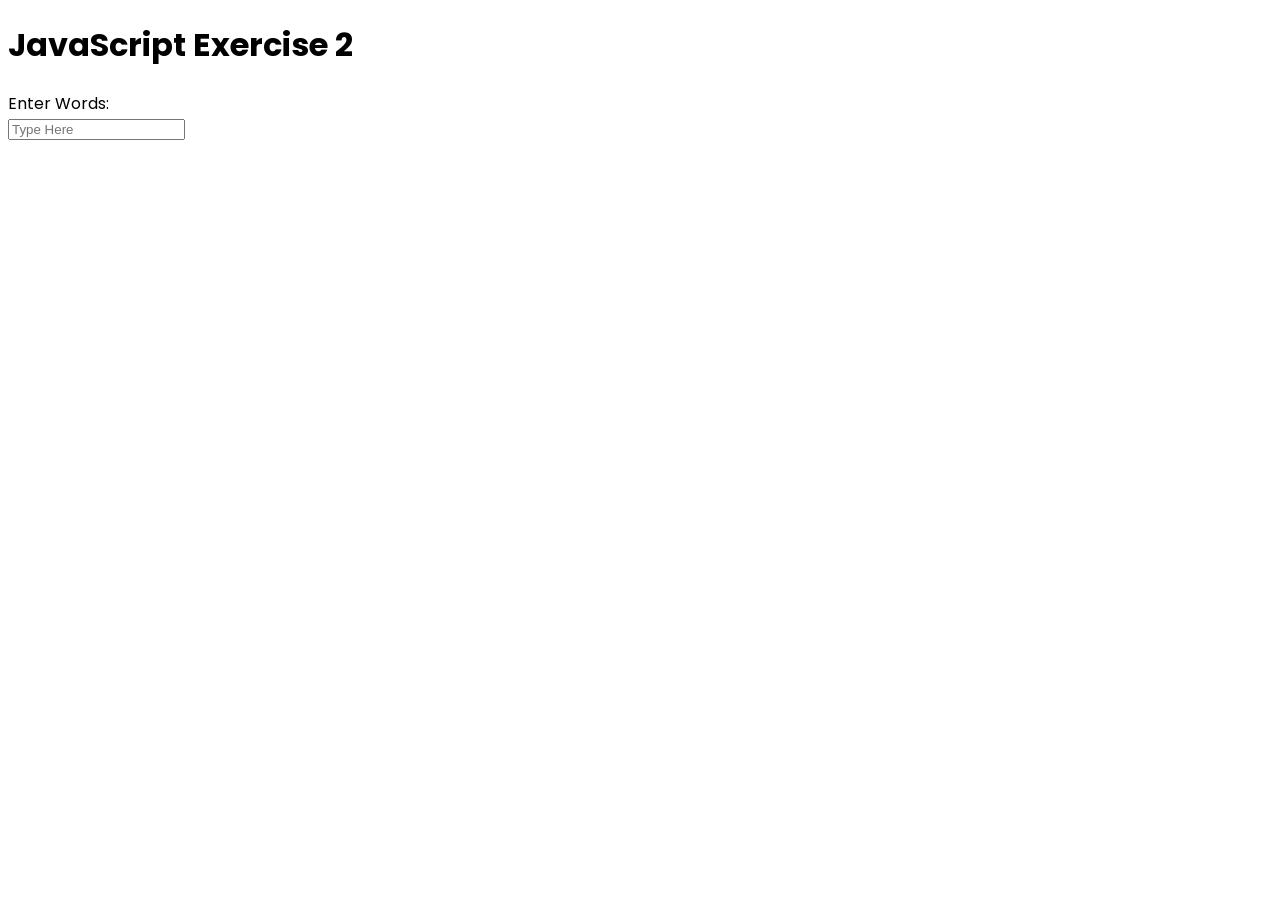
==== JS-Exercise-2/index.html @ 2dadc084 "[WIP] JS Exercise 02" ====
<!DOCTYPE html>
<html lang="en">
    <head>
        <meta charset="UTF-8">
        <meta name="viewport" content="width=device-width, initial-scale=1.0">
        <link rel="preconnect" href="https://fonts.googleapis.com">
        <link rel="preconnect" href="https://fonts.gstatic.com" crossorigin>
        <link
            href="https://fonts.googleapis.com/css2?family=Poppins:ital,wght@0,100;0,200;0,300;0,400;0,500;0,600;0,700;0,800;0,900;1,100;1,200;1,300;1,400;1,500;1,600;1,700;1,800;1,900&display=swap"
            rel="stylesheet">
        <style> body{font-family: 'Poppins', sans-serif;} </style>
        <title>JS Exercise 2</title>
    </head>
    <body>

        <h1>JavaScript Exercise 2</h1>

        <form id="demo">
            <label for="input">Enter Words:</label> <br>
            <input type="text" placeholder="Type Here" id="input"> <br>
        </form>


        <script src="./script.js"></script>
    </body>
</html>
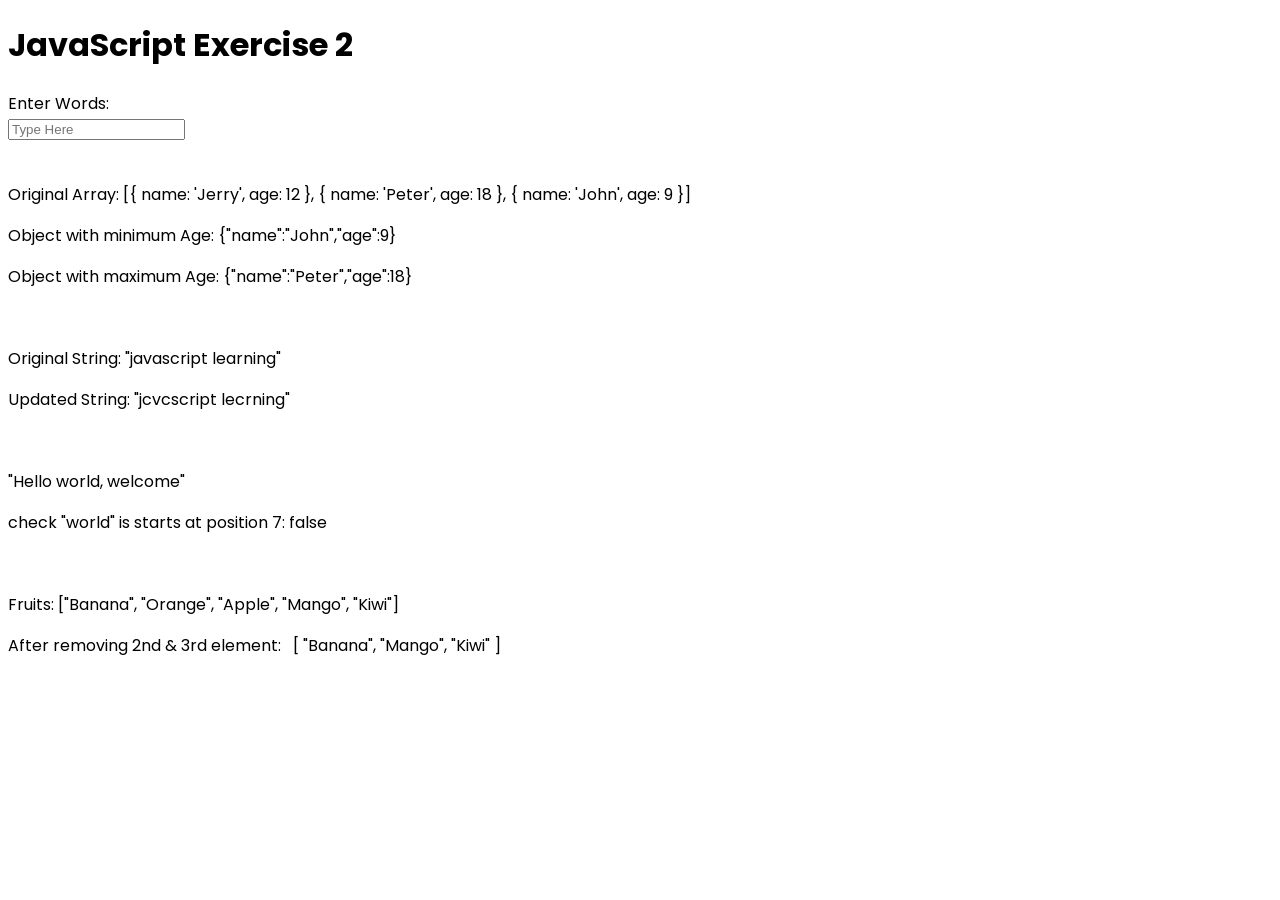
==== commit b1c84536: "[WIP] Exercise 3" ====
--- a/JS-Exercise-2/index.html
+++ b/JS-Exercise-2/index.html
@@ -18,8 +18,23 @@
         <form id="demo">
             <label for="input">Enter Words:</label> <br>
             <input type="text" placeholder="Type Here" id="input"> <br>
-        </form>
+        </form> <br>
 
+        <p>Original Array:
+        <span>[{ name: 'Jerry', age: 12 }, { name: 'Peter', age: 18 }, { name: 'John', age: 9 }]</span>
+        </p> 
+
+        <p>Object with minimum Age: <span id="minAge"></span></p>
+        <p>Object with maximum Age: <span id="maxAge"></span></p> <br>
+
+        <p>Original String: <span>"javascript learning"</span></p>
+        <p>Updated String: <span id="str"></span></p> <br>
+
+        <p>"Hello world, welcome"</p>
+        <p>check "world" is starts at position 7: <span id="position"></span></p> <br>
+
+        <p>Fruits: ["Banana", "Orange", "Apple", "Mango", "Kiwi"]</p>
+        <p>After removing 2nd & 3rd element: &nbsp; <span id="fruits"></span></p>
 
         <script src="./script.js"></script>
     </body>
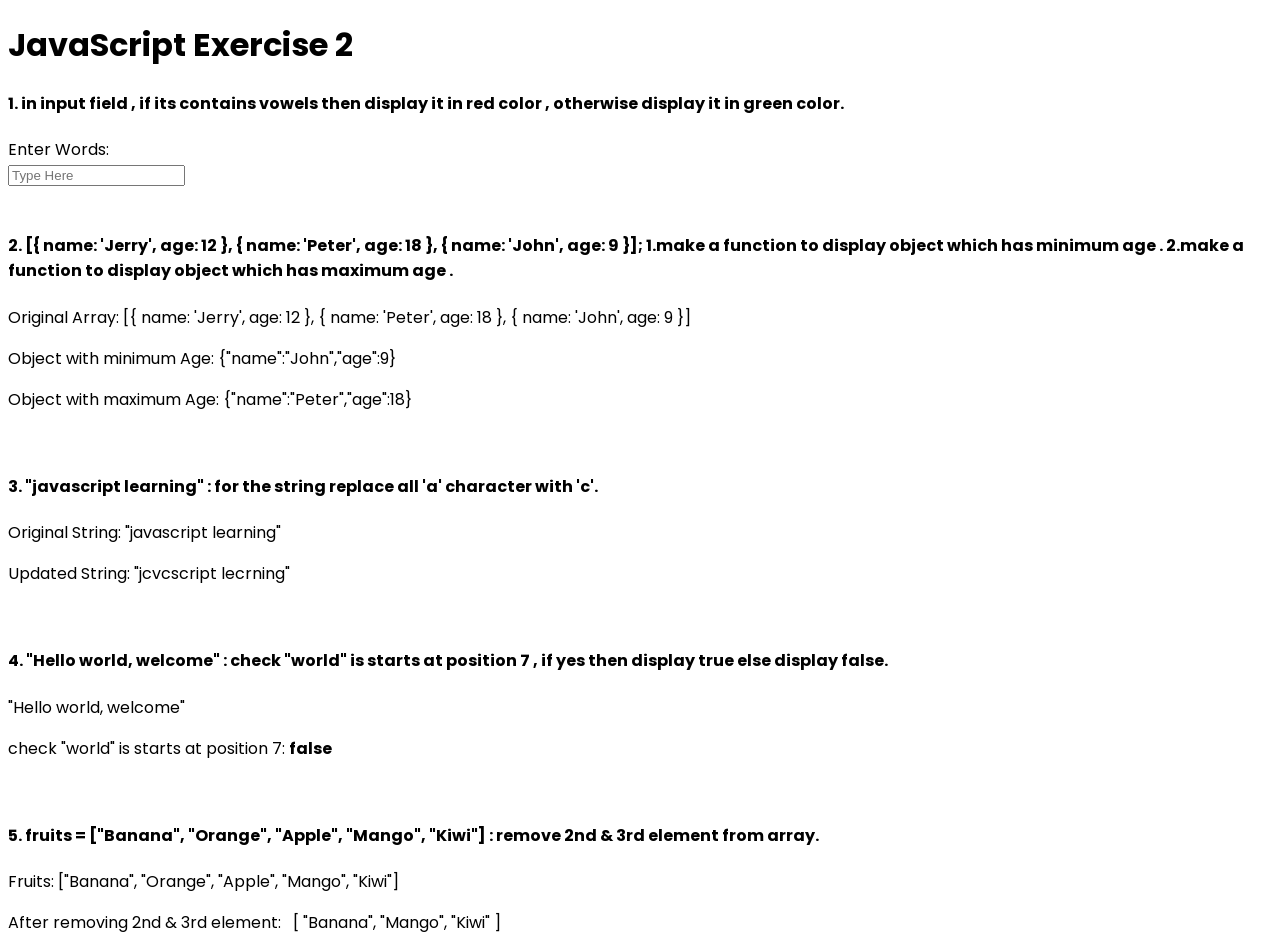
==== commit 2d7458a7: "[Done] Code Optimization" ====
--- a/JS-Exercise-2/index.html
+++ b/JS-Exercise-2/index.html
@@ -15,26 +15,41 @@
 
         <h1>JavaScript Exercise 2</h1>
 
+        <h4>1. in input field , if its contains vowels then display it in red
+            color , otherwise display it in green color.</h4>
         <form id="demo">
             <label for="input">Enter Words:</label> <br>
             <input type="text" placeholder="Type Here" id="input"> <br>
         </form> <br>
 
+        <h4>2. [{ name: 'Jerry', age: 12 }, { name: 'Peter', age: 18 }, { name:
+            'John', age: 9 }];
+
+            1.make a function to display object which has minimum age .
+            2.make a function to display object which has maximum age .</h4>
         <p>Original Array:
-        <span>[{ name: 'Jerry', age: 12 }, { name: 'Peter', age: 18 }, { name: 'John', age: 9 }]</span>
-        </p> 
+            <span>[{ name: 'Jerry', age: 12 }, { name: 'Peter', age: 18 }, {
+                name: 'John', age: 9 }]</span>
+        </p>
 
         <p>Object with minimum Age: <span id="minAge"></span></p>
         <p>Object with maximum Age: <span id="maxAge"></span></p> <br>
 
+        <h4>3. "javascript learning" : for the string replace all 'a' character with 'c'.</h4>
         <p>Original String: <span>"javascript learning"</span></p>
         <p>Updated String: <span id="str"></span></p> <br>
 
+
+        <h4>4. "Hello world, welcome" : check "world" is starts at position 7 , if yes then display true else display false.</h4>
         <p>"Hello world, welcome"</p>
-        <p>check "world" is starts at position 7: <span id="position"></span></p> <br>
+        <p>check "world" is starts at position 7: <strong
+                id="position"></strong></p> <br>
 
+
+        <h4>5. fruits = ["Banana", "Orange", "Apple", "Mango", "Kiwi"] : remove 2nd & 3rd element from array.</h4>
         <p>Fruits: ["Banana", "Orange", "Apple", "Mango", "Kiwi"]</p>
-        <p>After removing 2nd & 3rd element: &nbsp; <span id="fruits"></span></p>
+        <p>After removing 2nd & 3rd element: &nbsp; <span
+                id="fruits"></span></p>
 
         <script src="./script.js"></script>
     </body>
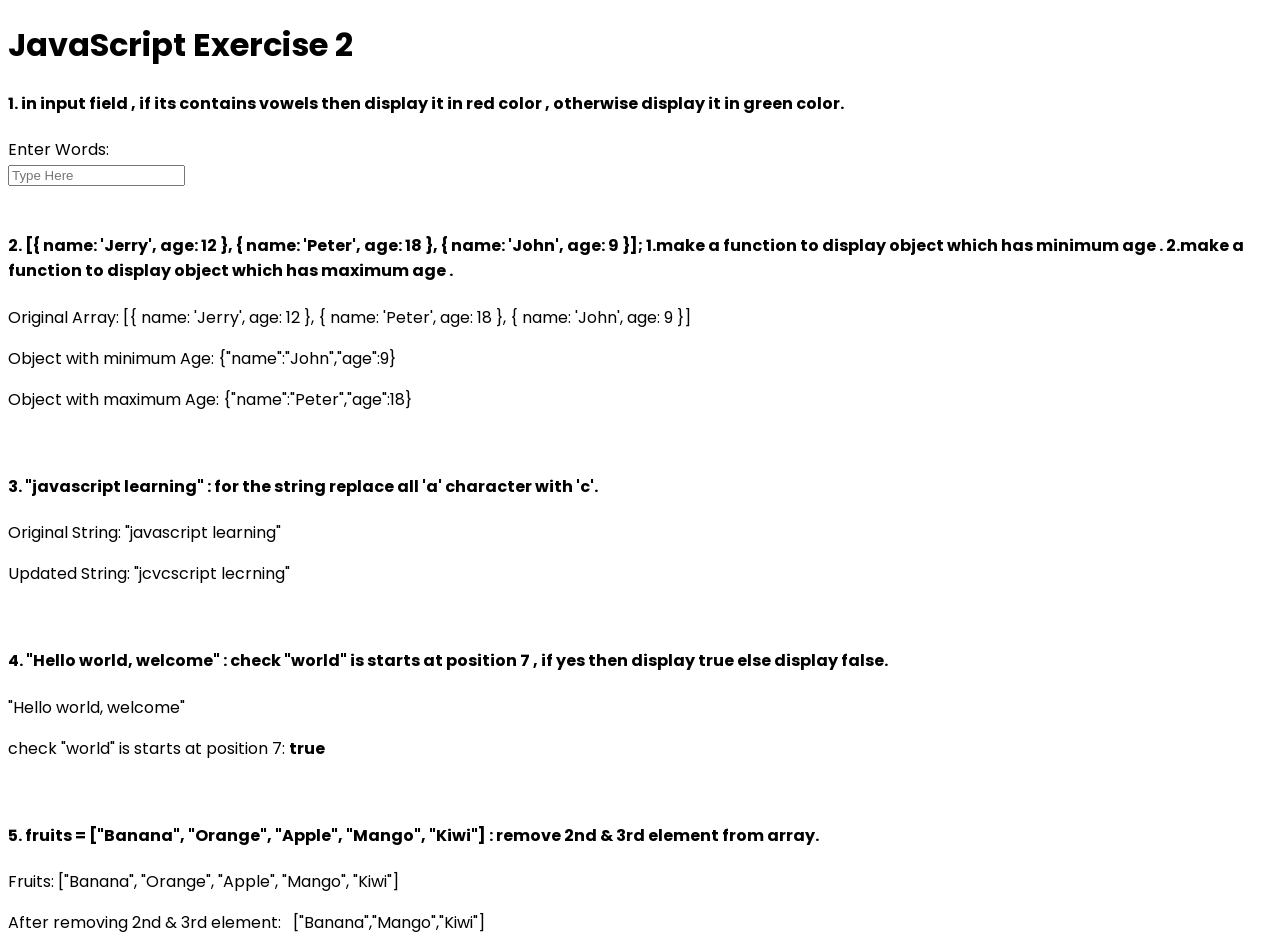
==== commit 8cd3f63f: "[Done] Observations" ====
--- a/JS-Exercise-2/index.html
+++ b/JS-Exercise-2/index.html
@@ -1,5 +1,6 @@
 <!DOCTYPE html>
 <html lang="en">
+
     <head>
         <meta charset="UTF-8">
         <meta name="viewport" content="width=device-width, initial-scale=1.0">
@@ -8,9 +9,14 @@
         <link
             href="https://fonts.googleapis.com/css2?family=Poppins:ital,wght@0,100;0,200;0,300;0,400;0,500;0,600;0,700;0,800;0,900;1,100;1,200;1,300;1,400;1,500;1,600;1,700;1,800;1,900&display=swap"
             rel="stylesheet">
-        <style> body{font-family: 'Poppins', sans-serif;} </style>
+        <style>
+        body {
+            font-family: 'Poppins', sans-serif;
+        }
+    </style>
         <title>JS Exercise 2</title>
     </head>
+
     <body>
 
         <h1>JavaScript Exercise 2</h1>
@@ -18,8 +24,8 @@
         <h4>1. in input field , if its contains vowels then display it in red
             color , otherwise display it in green color.</h4>
         <form id="demo">
-            <label for="input">Enter Words:</label> <br>
-            <input type="text" placeholder="Type Here" id="input"> <br>
+            <label for="inputStr">Enter Words:</label> <br>
+            <input type="text" placeholder="Type Here" id="inputStr"> <br>
         </form> <br>
 
         <h4>2. [{ name: 'Jerry', age: 12 }, { name: 'Peter', age: 18 }, { name:
@@ -35,22 +41,24 @@
         <p>Object with minimum Age: <span id="minAge"></span></p>
         <p>Object with maximum Age: <span id="maxAge"></span></p> <br>
 
-        <h4>3. "javascript learning" : for the string replace all 'a' character with 'c'.</h4>
+        <h4>3. "javascript learning" : for the string replace all 'a' character
+            with 'c'.</h4>
         <p>Original String: <span>"javascript learning"</span></p>
         <p>Updated String: <span id="str"></span></p> <br>
 
-
-        <h4>4. "Hello world, welcome" : check "world" is starts at position 7 , if yes then display true else display false.</h4>
+        <h4>4. "Hello world, welcome" : check "world" is starts at position 7 ,
+            if yes then display true else display false.</h4>
         <p>"Hello world, welcome"</p>
         <p>check "world" is starts at position 7: <strong
                 id="position"></strong></p> <br>
 
-
-        <h4>5. fruits = ["Banana", "Orange", "Apple", "Mango", "Kiwi"] : remove 2nd & 3rd element from array.</h4>
+        <h4>5. fruits = ["Banana", "Orange", "Apple", "Mango", "Kiwi"] : remove
+            2nd & 3rd element from array.</h4>
         <p>Fruits: ["Banana", "Orange", "Apple", "Mango", "Kiwi"]</p>
         <p>After removing 2nd & 3rd element: &nbsp; <span
                 id="fruits"></span></p>
 
         <script src="./script.js"></script>
     </body>
+
 </html>
